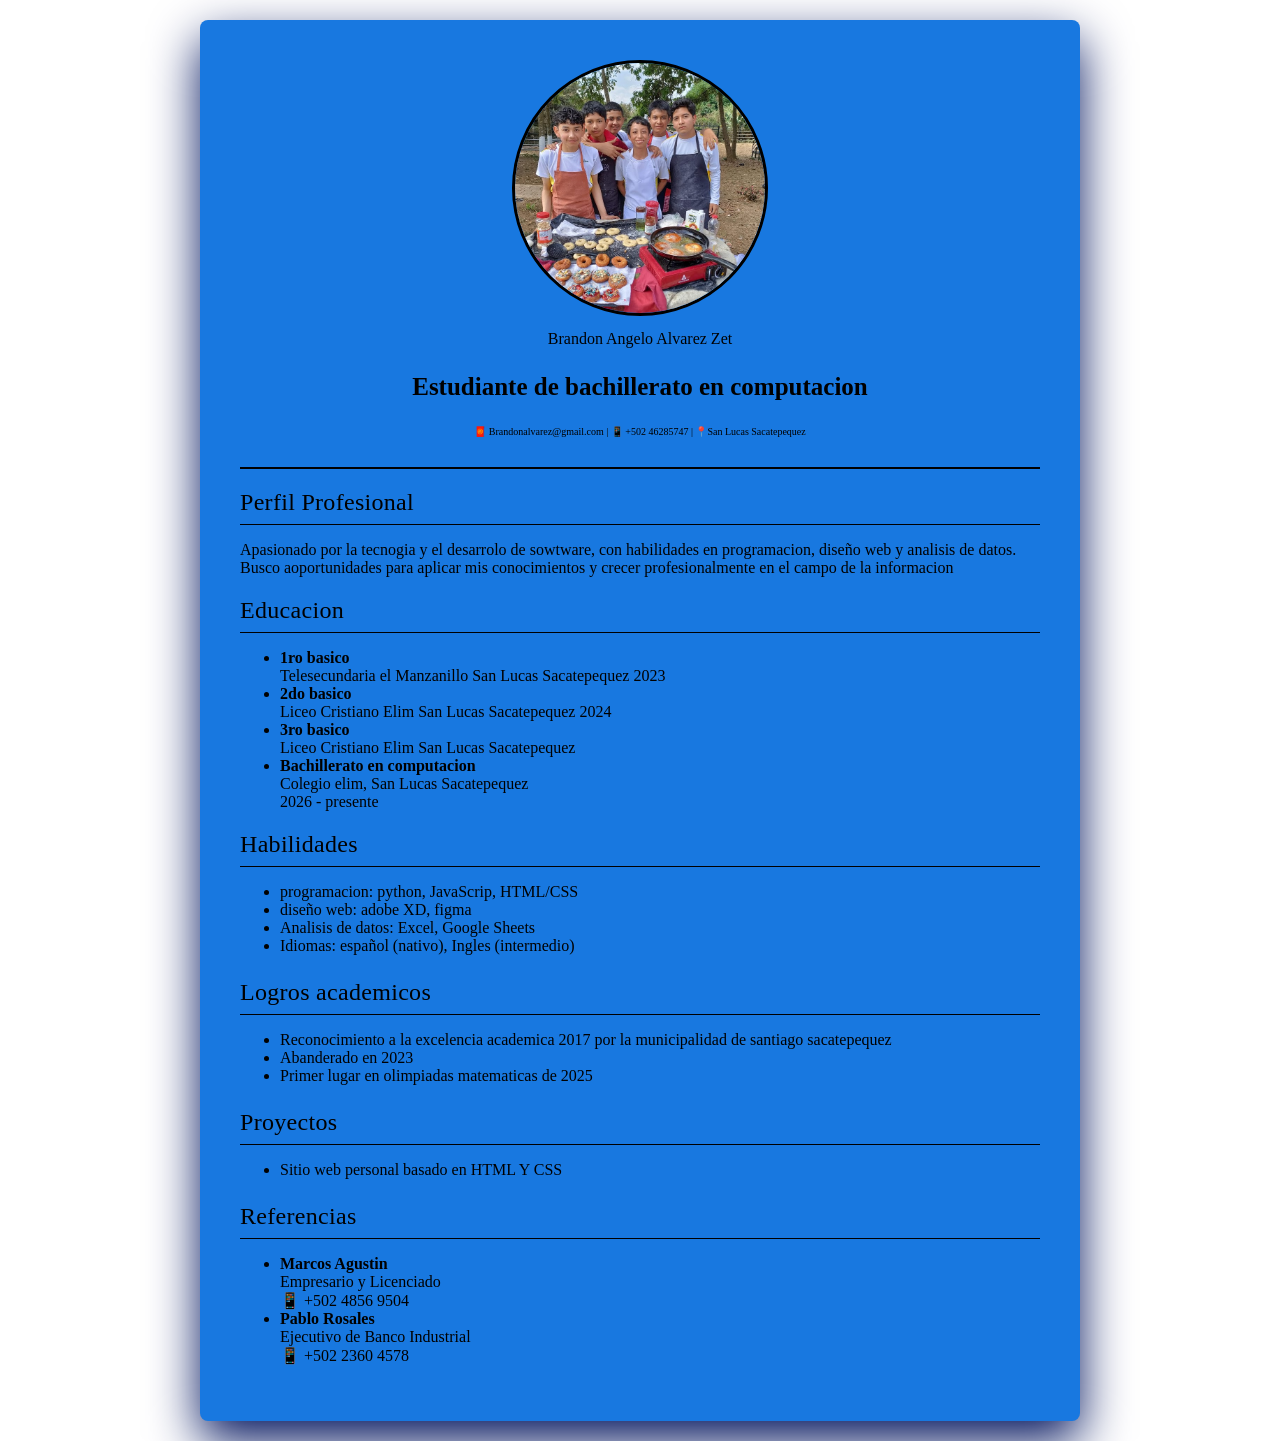
==== index.html @ 0dfa5a09 "Cv cambios finales" ====
<!DOCTYPE html>
<html lang="en">
<head>
    <meta charset="UTF-8">
    <meta name="viewport" content="width=device-width, initial-scale=1.0">
    <title>curriculom vitae - Brandon </title>
    <link rel="stylesheet" href="styles.css"
</head>
<body>
   <div class="contenedor-cv">
    <header>
        <img src="img/IMG-20240314-WA0000.jpg" alt="fotografia Brandon" class="foto-de-perfil"
       
      
        <h1> Brandon Angelo Alvarez Zet</h1>
        <p class="profesion">Estudiante de bachillerato en computacion</p>
        <p class="contacto">🧧 Brandonalvarez@gmail.com | 📱 +502 46285747 | 📍San Lucas Sacatepequez</p>
    </header>

    <section>
    <h2>Perfil Profesional</h2>
    <p>Apasionado por la tecnogia y el desarrolo de sowtware,
        con habilidades en programacion, diseño web
        y analisis de datos.
        Busco aoportunidades para aplicar mis conocimientos 
        y crecer profesionalmente en el campo de la informacion
    </p>   
    </section>
    <section>
        <h2>Educacion</h2>
        <ul>
            <li>
                <strong>1ro basico</strong><br>
                Telesecundaria el Manzanillo San Lucas Sacatepequez 2023
            </li>
            <li><strong>2do basico</strong><br>
                Liceo Cristiano Elim San Lucas Sacatepequez 2024
            </li>
           <li><strong>3ro basico</strong><br>
            Liceo Cristiano Elim San Lucas Sacatepequez</li>
            <li>
                <strong>Bachillerato en computacion</strong><br>
                Colegio elim, San Lucas Sacatepequez<br>
                2026 - presente<br></li>
        </ul>
    </section>
    <section>
        <h2>Habilidades</h2>
        <ul>
            <li>programacion: python, JavaScrip, HTML/CSS</li>
            <li>diseño web: adobe XD, figma </li>
            <li> Analisis de datos: Excel, Google Sheets</li>
            <li>Idiomas: español (nativo), Ingles (intermedio)</li>
        </ul>
    </section>
    <section>
        <h3>Logros academicos</h3>
        <ul>
            <li>Reconocimiento a la excelencia academica 2017 por la municipalidad de santiago sacatepequez</li>
            <li>Abanderado en 2023</li>
            <li>Primer lugar en olimpiadas matematicas de 2025</li>
        </ul>
    </section>
    <section>
        <h3>Proyectos</h3>
        <ul>
            <li>Sitio web personal basado en HTML Y CSS</li>
        </ul>
    </section>
    <section>
        <h3>Referencias</h3>
        <ul>
            <li><Strong>Marcos Agustin</Strong><br>
            Empresario y Licenciado<br>
             📱 +502 4856 9504
        </li>
        <li><strong>Pablo Rosales</strong><br>
            Ejecutivo de Banco Industrial<br>
             📱 +502 2360 4578
        </li>
        </ul>
    </section>
   </div>
</body>
</html>
---- styles.css ----
body{
    font-family:"Times New Roman", Times, serif;
    background-color: rgb(255, 255, 255);
    margin: 0;
    padding: 20px;
}

.contenedor-cv {
    background-color: rgb(24, 120, 224);
    width:80%;
    max-width: 800px;
    margin:0 auto;
    padding:40px;
    box-shadow:0px 20px 50px rgb(2, 20, 94);
    border-radius:8px;

} 

header{text-align: center;
border-bottom: 2px solid rgb(0, 0, 0);
padding-bottom: 20px;
margin-bottom: 20px;
}

header h1 {
    color: black;
    margin: 0;
    font-size: 36px;
}
.profesion {
    font-size: 25px;
    color:black;
    font-weight: bold
}

.contacto {
    margin-top: 10px;
    font-size: 10px;
    color: black;
    font-weight: 300;
    letter-spacing: 0.3;
}

.foto-de-perfil {
    width: 250px;
    height: 250px;
    border-radius: 50%;         
    object-fit: cover;          
    border: 3px solid; 
    margin-bottom: 14px;
    display: block;
    margin-left: auto;          
    margin-right: auto;
}

section h2{
      font-family:  "Garamond", serif;
    font-size: 24px;
    color:black;      
    border-bottom: 1px solid;
    padding-bottom: 8px;
    margin-bottom: 16px;
    font-weight:700;
    letter-spacing: 0.3px;
}

section h2{
      font-family: "Garamond", serif;
    font-size: 24px;
    color:black;       
    border-bottom: 1px solid;
    padding-bottom: 8px;
    margin-bottom: 16px;
    font-weight: 300;
    letter-spacing: 0.3px;
}

section h3{
      font-family: "Garamond", serif;
    font-size: 24px;
    color:black;       
    border-bottom: 1px solid;
    padding-bottom: 8px;
    margin-bottom: 16px;
    font-weight: 300;
    letter-spacing: 0.3px;
}
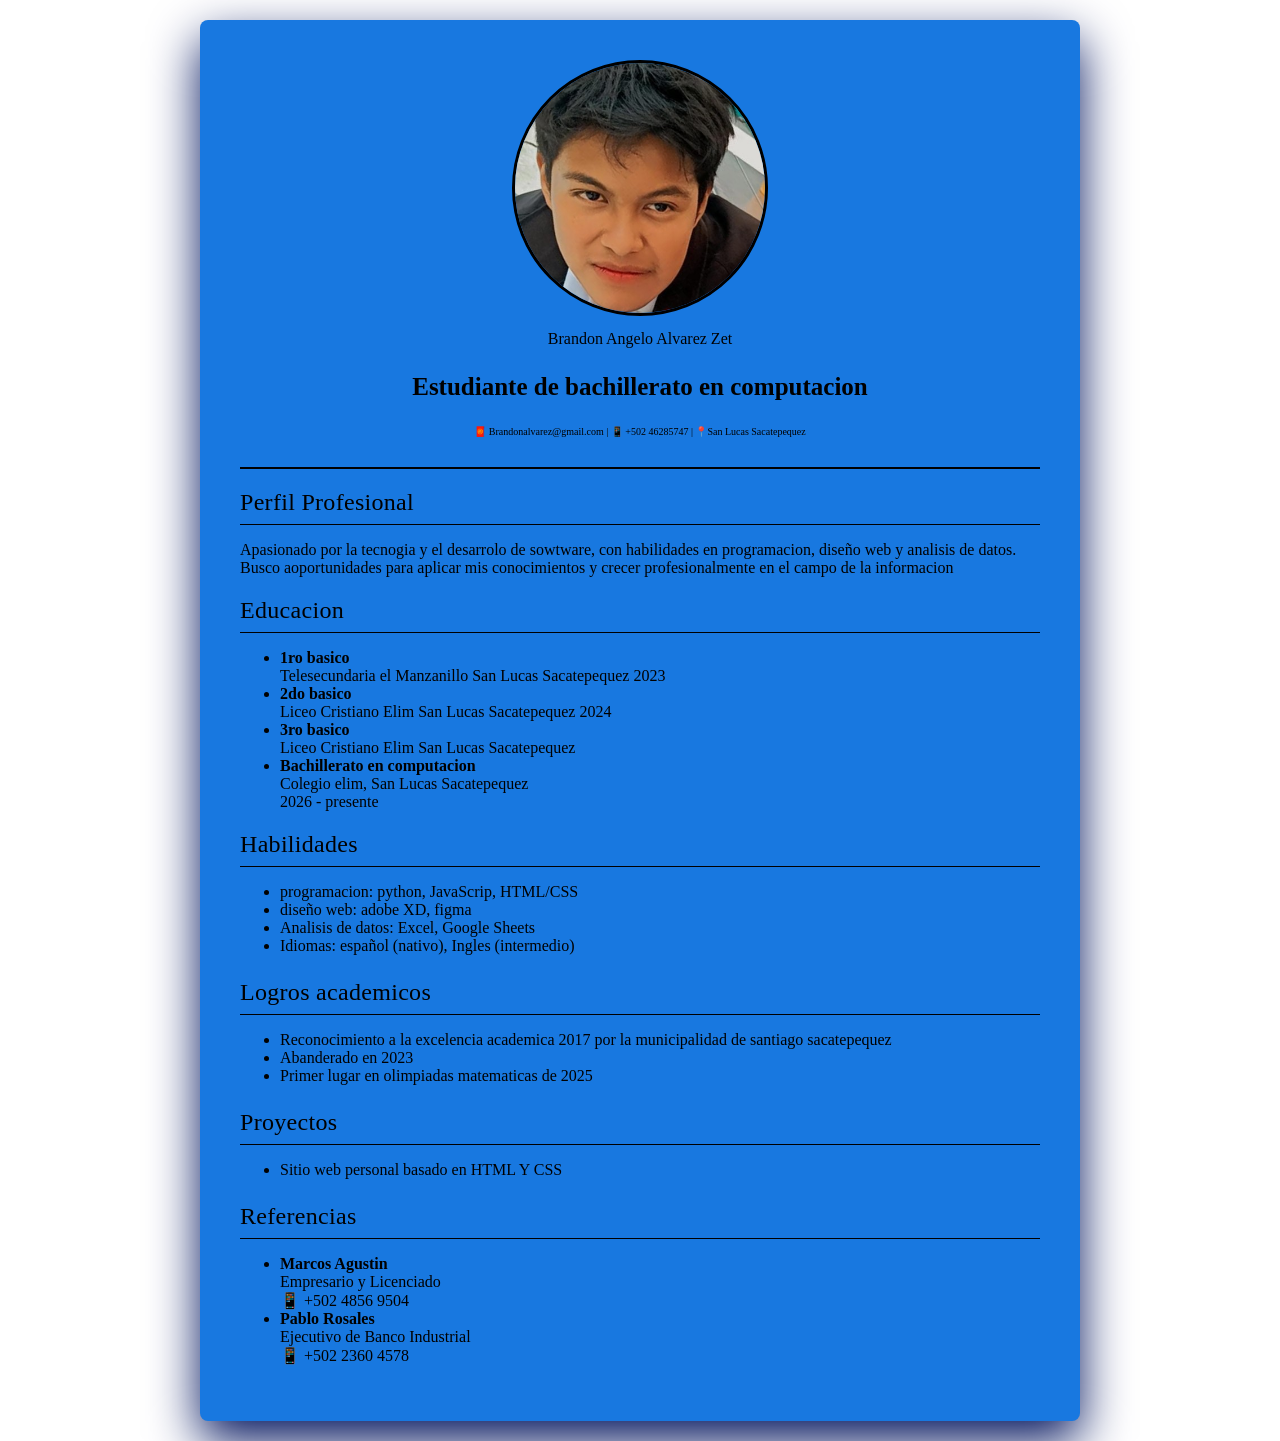
==== commit 36a5af48: "master" ====
--- a/index.html
+++ b/index.html
@@ -9,7 +9,7 @@
 <body>
    <div class="contenedor-cv">
     <header>
-        <img src="img/IMG-20240314-WA0000.jpg" alt="fotografia Brandon" class="foto-de-perfil"
+        <img src="img/40c41d5a-a207-4b33-bac4-6680da2a3fc4.jpg" alt="fotografia Brandon" class="foto-de-perfil"
        
       
         <h1> Brandon Angelo Alvarez Zet</h1>
